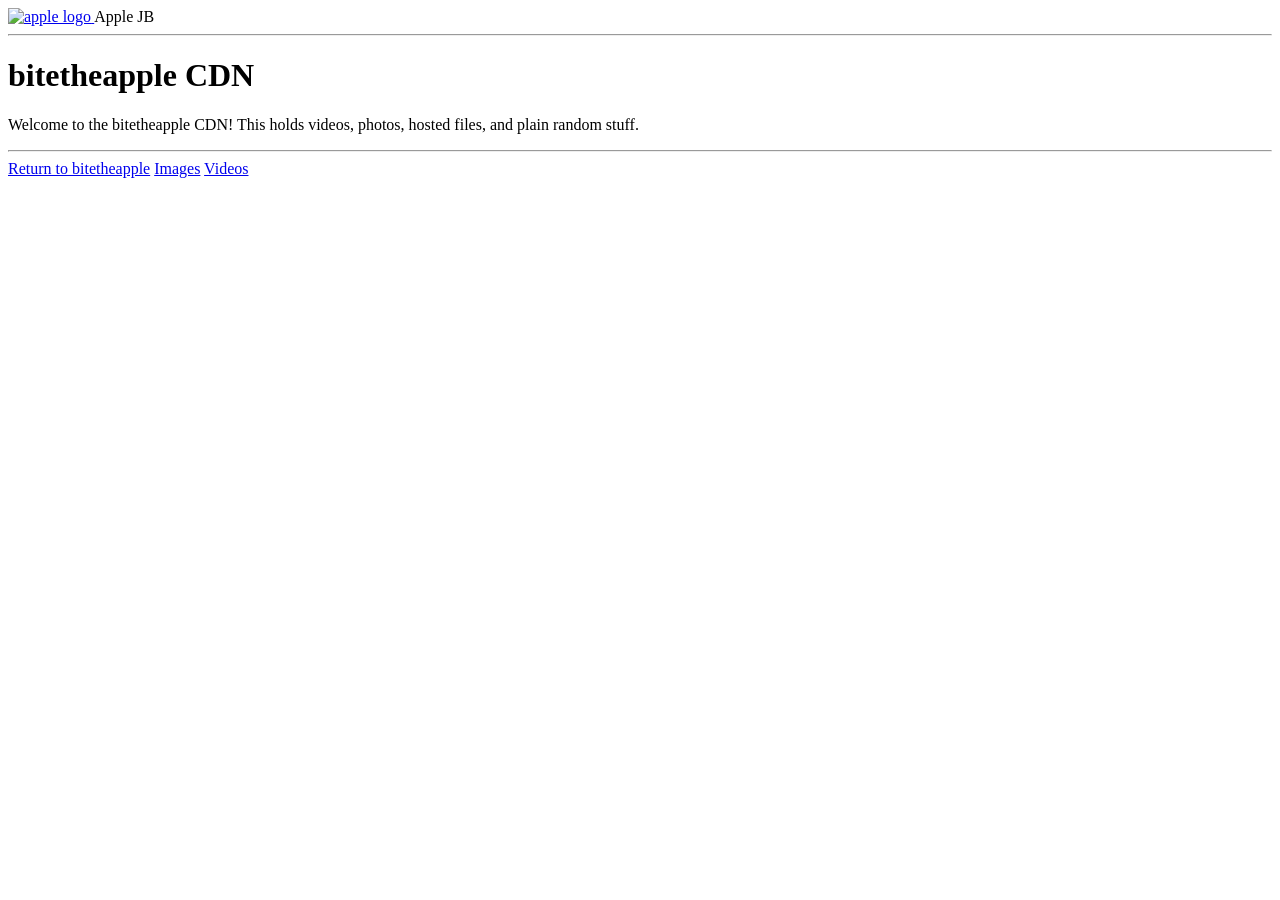
==== index.html @ f074cd04 "Add initial HTML structure for bitetheapple CDN" ====
<html>
    <head>
        <title>bitetheapple CDN</title>
        
        <meta name="viewport" content="width=device-width, initial-scale=1.0">

        <link rel="icon" type="image/x-icon" href="../favicon.ico">

        <link rel="stylesheet" href="../css/applejbtop.css">

        <link rel="preload"
      href="../fonts/SFProDisplay-Regular.woff2"
      as="font"
      type="font/woff2"
      crossorigin>

        <link rel="stylesheet" href="../css/sfprofontload.css">
        
        <link rel="stylesheet" href="../css/line.css">

        <link rel="stylesheet" href="../css/titlepagebuttons.css">

        <link rel="stylesheet" href="../css/table.css">

        </head>

    <body>

      <div class="header">

      <a href="../index.html" class="home-btn">

      <img src="../images/applelogo.png" alt="apple logo" class="logo">

      </a>

      <span class="title">Apple JB</span>

        </div>

        <hr>

      <h1>bitetheapple CDN</h1>

      <p>Welcome to the bitetheapple CDN! This holds videos, photos, hosted files, and plain random stuff.</p>

      <hr>

      <div class="center-wrapper">
        <div class="button-group">
      
      <a href="https://bitetheapple.org" class="btn">Return to bitetheapple</a>
      <a href="images" class="btn">Images</a>
      <a href="videos" class="btn">Videos</a>

        </div>
      </div>
      



        </body>

        </html>
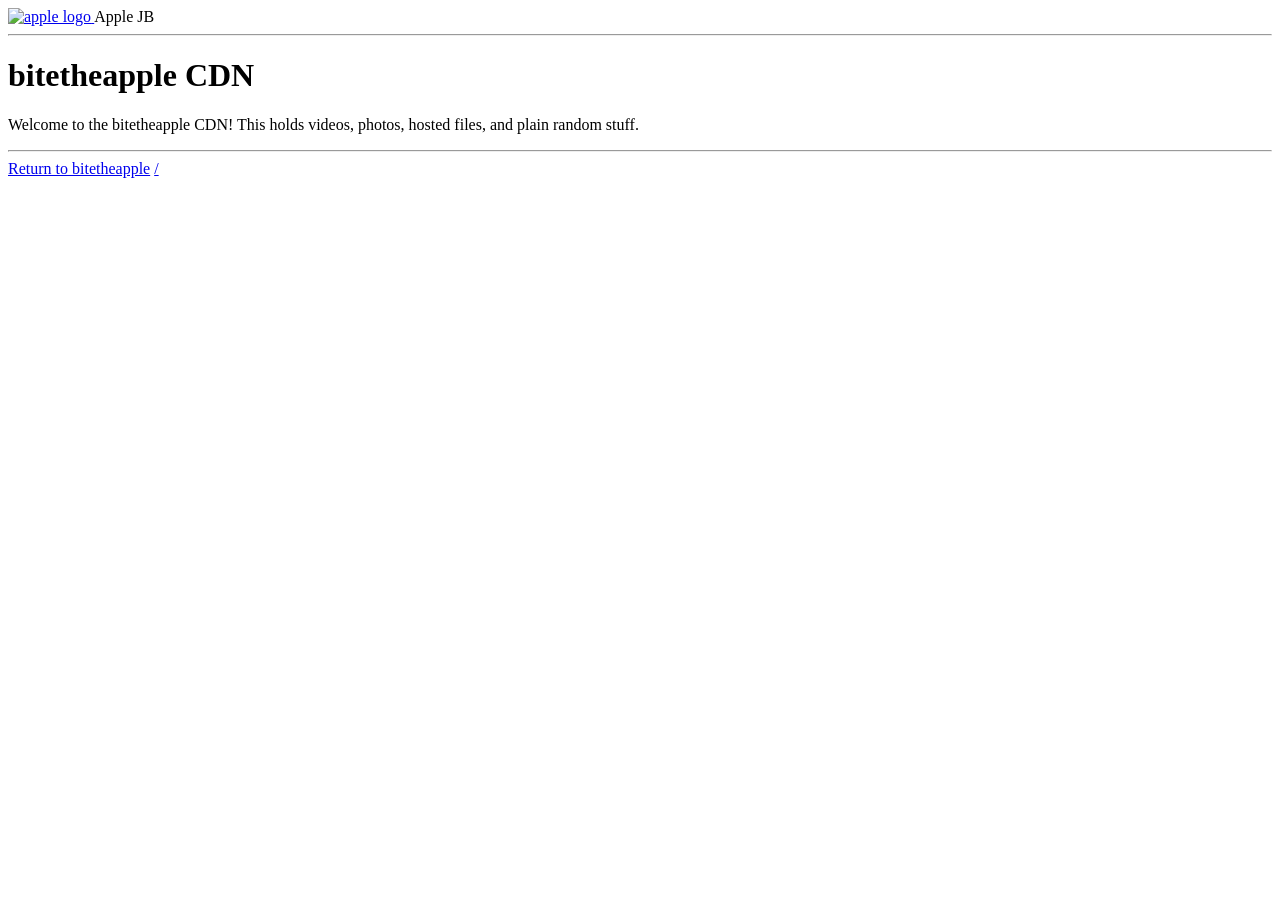
==== commit a0f02891: "Update index.html" ====
--- a/index.html
+++ b/index.html
@@ -4,23 +4,23 @@
         
         <meta name="viewport" content="width=device-width, initial-scale=1.0">
 
-        <link rel="icon" type="image/x-icon" href="../favicon.ico">
+        <link rel="icon" type="image/x-icon" href="https://bitetheapple.org/favicon.ico">
 
-        <link rel="stylesheet" href="../css/applejbtop.css">
+        <link rel="stylesheet" href="https://bitetheapple.org/css/applejbtop.css">
 
         <link rel="preload"
-      href="../fonts/SFProDisplay-Regular.woff2"
+      href="https://bitetheapple.org/fonts/SFProDisplay-Regular.woff2"
       as="font"
       type="font/woff2"
       crossorigin>
 
-        <link rel="stylesheet" href="../css/sfprofontload.css">
+        <link rel="stylesheet" href="https://bitetheapple.org/css/sfprofontload.css">
         
-        <link rel="stylesheet" href="../css/line.css">
+        <link rel="stylesheet" href="https://bitetheapple.org/css/line.css">
 
-        <link rel="stylesheet" href="../css/titlepagebuttons.css">
+        <link rel="stylesheet" href="https://bitetheapple.org/css/titlepagebuttons.css">
 
-        <link rel="stylesheet" href="../css/table.css">
+        <link rel="stylesheet" href="https://bitetheapple.org/css/table.css">
 
         </head>
 
@@ -28,9 +28,9 @@
 
       <div class="header">
 
-      <a href="../index.html" class="home-btn">
+      <a href="index.html" class="home-btn">
 
-      <img src="../images/applelogo.png" alt="apple logo" class="logo">
+      <img src="https://bitetheapple.org/images/applelogo.png" alt="apple logo" class="logo">
 
       </a>
 
@@ -50,8 +50,7 @@
         <div class="button-group">
       
       <a href="https://bitetheapple.org" class="btn">Return to bitetheapple</a>
-      <a href="images" class="btn">Images</a>
-      <a href="videos" class="btn">Videos</a>
+      <a href="/" class="btn">/</a>
 
         </div>
       </div>
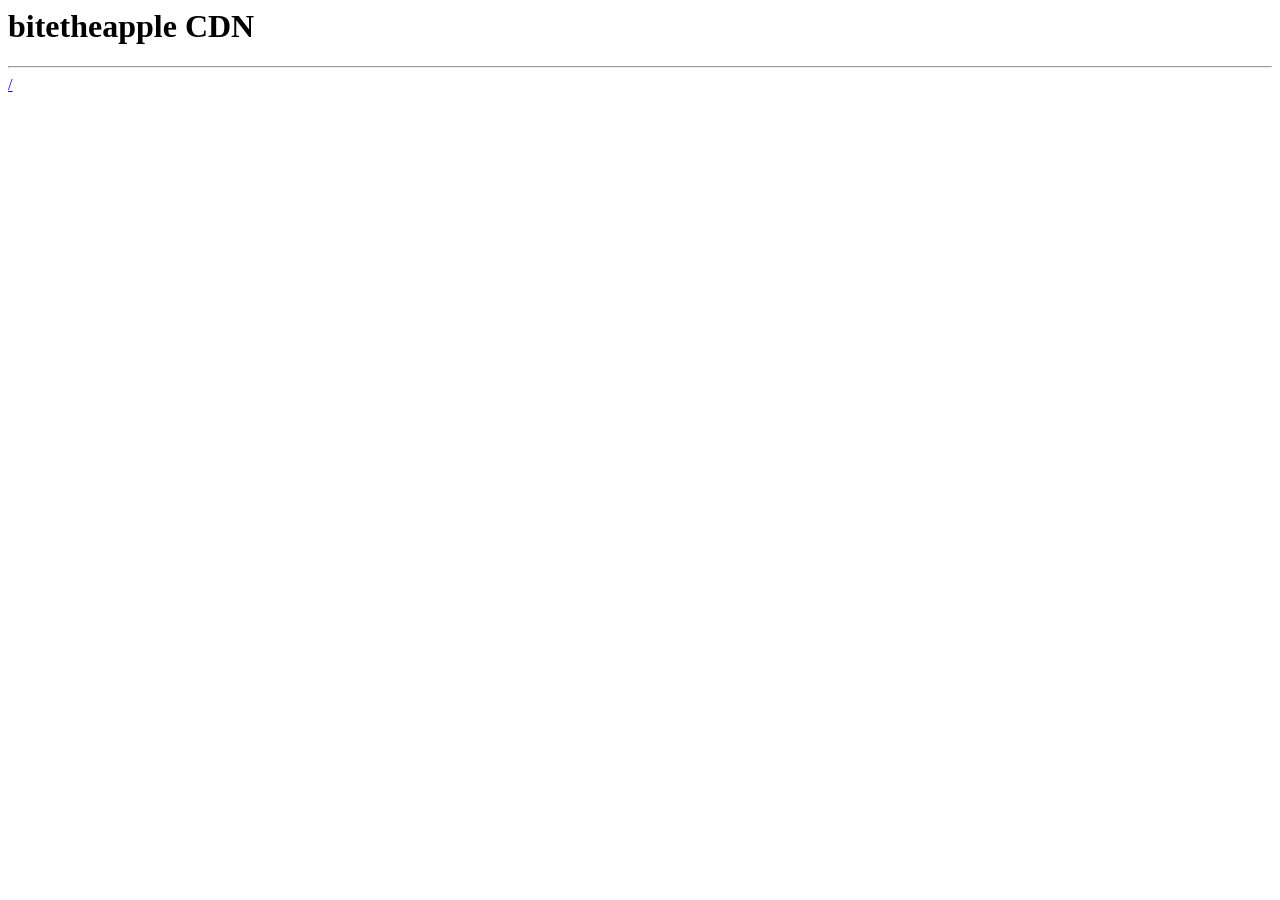
==== commit 849cc998: "Update index.html" ====
--- a/index.html
+++ b/index.html
@@ -4,59 +4,15 @@
         
         <meta name="viewport" content="width=device-width, initial-scale=1.0">
 
-        <link rel="icon" type="image/x-icon" href="https://bitetheapple.org/favicon.ico">
-
-        <link rel="stylesheet" href="https://bitetheapple.org/css/applejbtop.css">
-
-        <link rel="preload"
-      href="https://bitetheapple.org/fonts/SFProDisplay-Regular.woff2"
-      as="font"
-      type="font/woff2"
-      crossorigin>
-
-        <link rel="stylesheet" href="https://bitetheapple.org/css/sfprofontload.css">
-        
-        <link rel="stylesheet" href="https://bitetheapple.org/css/line.css">
-
-        <link rel="stylesheet" href="https://bitetheapple.org/css/titlepagebuttons.css">
-
-        <link rel="stylesheet" href="https://bitetheapple.org/css/table.css">
-
         </head>
 
     <body>
 
-      <div class="header">
-
-      <a href="index.html" class="home-btn">
-
-      <img src="https://bitetheapple.org/images/applelogo.png" alt="apple logo" class="logo">
-
-      </a>
-
-      <span class="title">Apple JB</span>
-
-        </div>
+      <h1>bitetheapple CDN</h1>
 
         <hr>
 
-      <h1>bitetheapple CDN</h1>
-
-      <p>Welcome to the bitetheapple CDN! This holds videos, photos, hosted files, and plain random stuff.</p>
-
-      <hr>
-
-      <div class="center-wrapper">
-        <div class="button-group">
-      
-      <a href="https://bitetheapple.org" class="btn">Return to bitetheapple</a>
-      <a href="/" class="btn">/</a>
-
-        </div>
-      </div>
-      
-
-
+        <a href="\">/</a>
 
         </body>
 
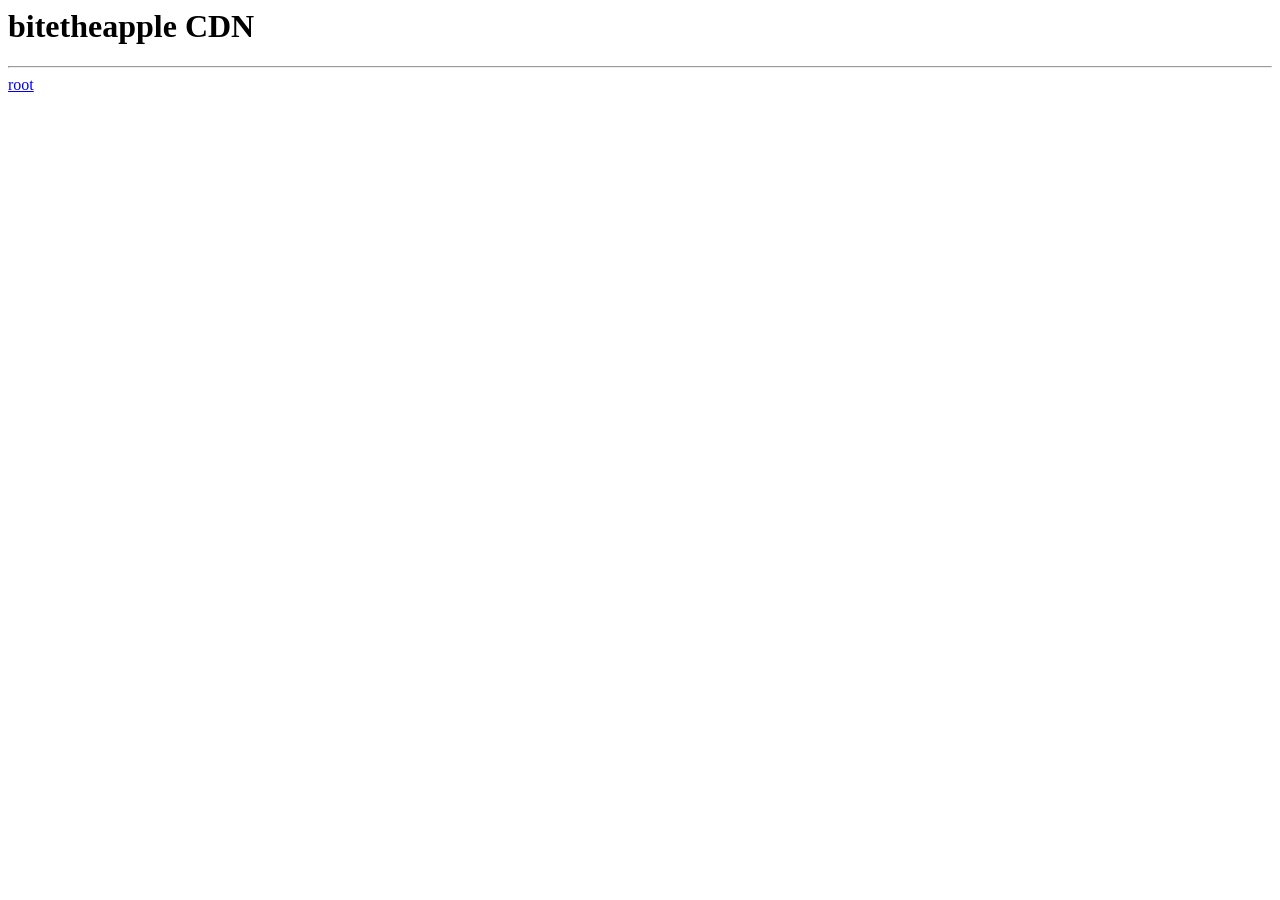
==== commit 09de05dc: "Update index.html" ====
--- a/index.html
+++ b/index.html
@@ -12,7 +12,7 @@
 
         <hr>
 
-        <a href="\">/</a>
+        <a href="root">root</a>
 
         </body>
 
